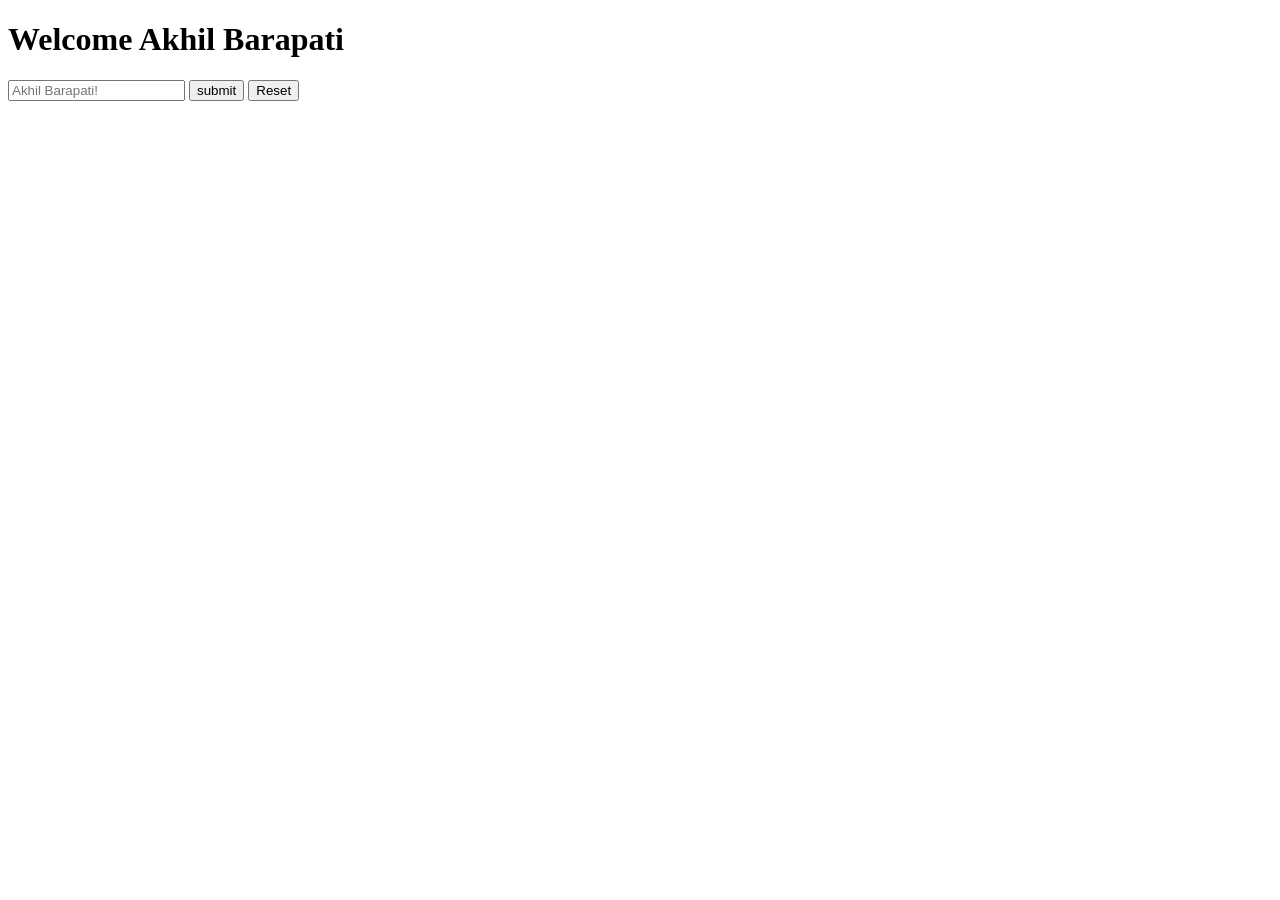
==== Da9-user-input/index.html @ bdc5f899 "Day9-first stage" ====
<!DOCTYPE html>
<html lang="en">
<head>
    <meta charset="UTF-8">
    <meta name="viewport" content="width=device-width, initial-scale=1.0">
    <title>Document</title>
</head>
<body>
    <H1>Welcome Akhil Barapati</H1>
    <input type="text" id="nameinput" placeholder="Akhil Barapati!">
    <button id="submitbtn">submit</button>
    <button id="resetbtn">Reset</button>
    <p id="output"></p>

</body>
<script src="script.js"></script>

</html>
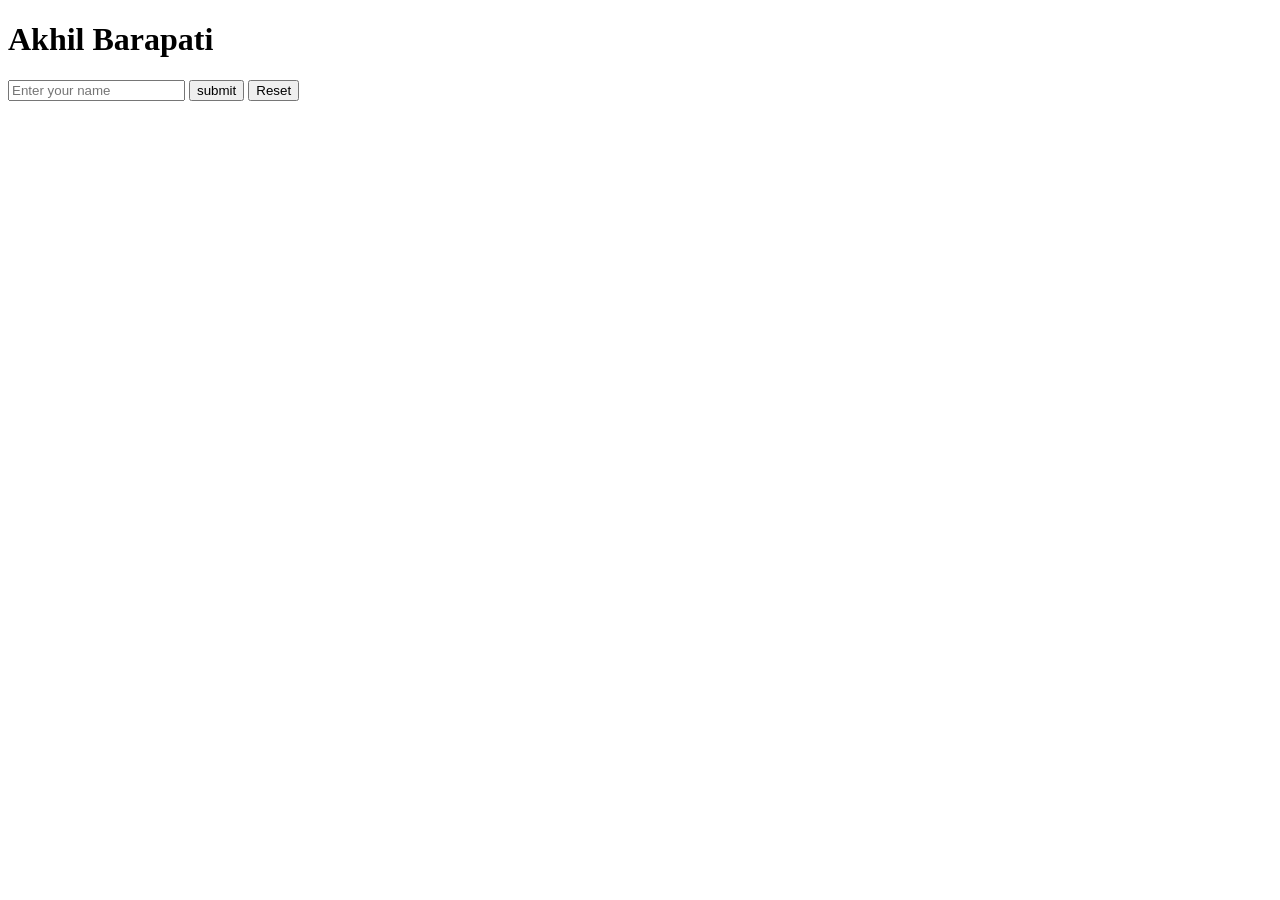
==== commit 99b2bc6c: "Day9-Date and Time" ====
--- a/Da9-user-input/index.html
+++ b/Da9-user-input/index.html
@@ -3,11 +3,11 @@
 <head>
     <meta charset="UTF-8">
     <meta name="viewport" content="width=device-width, initial-scale=1.0">
-    <title>Document</title>
+    <title>Day9-User input </title>
 </head>
 <body>
-    <H1>Welcome Akhil Barapati</H1>
-    <input type="text" id="nameinput" placeholder="Akhil Barapati!">
+    <H1>Akhil Barapati</H1>
+    <input type="text" id="nameInput" placeholder="Enter your name">
     <button id="submitbtn">submit</button>
     <button id="resetbtn">Reset</button>
     <p id="output"></p>
